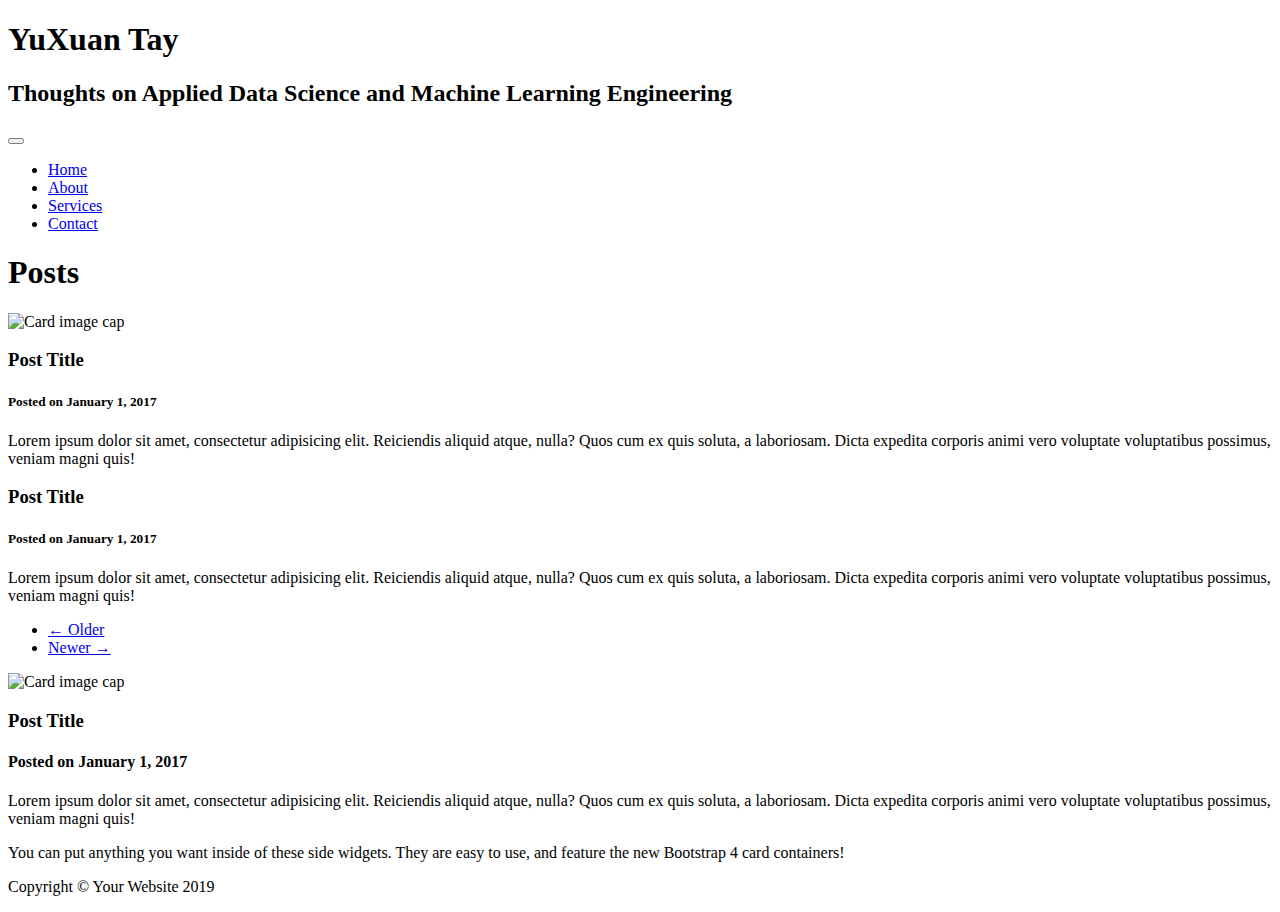
==== bootstrap/index.html @ 027afe80 "add bootstrap and bulma" ====
<!DOCTYPE html>
<html lang="en">
  <head>
    <!-- Required meta tags -->
    <meta charset="utf-8" />
    <meta name="viewport" content="width=device-width, initial-scale=1" />

    <!-- SEO -->
    <title>Blog Home</title>

    <!-- Bootstrap CSS -->
    <link
      rel="stylesheet"
      href="https://stackpath.bootstrapcdn.com/bootstrap/4.5.0/css/bootstrap.min.css"
      integrity="sha384-9aIt2nRpC12Uk9gS9baDl411NQApFmC26EwAOH8WgZl5MYYxFfc+NcPb1dKGj7Sk"
      crossorigin="anonymous"
    />
  </head>

  <body class="bg-light text-dark">
    <!-- hero -->
    <div class="jumbotron bg-info text-light rounded-0 mb-0">
      <div class="container">
        <h1>YuXuan Tay</h1>
        <h2 class="lead">
          Thoughts on Applied Data Science and Machine Learning Engineering
        </h2>
      </div>
    </div>
    <!-- hero -->

    <!-- Navigation -->
    <nav class="navbar navbar-expand-md navbar-dark bg-info">
      <div class="container">
        <button class="navbar-toggler" type="button" data-toggle="collapse" data-target="#navbarHeader">
          <span class="navbar-toggler-icon"></span>
        </button>

        <div class="collapse navbar-collapse" id="navbarHeader">
          <ul class="navbar-nav">
            <li class="nav-item active">
              <a class="nav-link" href="#">Home</a>
            </li>
            <li class="nav-item">
              <a class="nav-link" href="#">About</a>
            </li>
            <li class="nav-item">
              <a class="nav-link" href="#">Services</a>
            </li>
            <li class="nav-item">
              <a class="nav-link" href="#">Contact</a>
            </li>
          </ul>
        </div>
      </div>
    </nav>

    <!-- Page Content -->
    <div class="container mt-4">
      <div class="row">
        <!-- Blog Entries Column -->
        <div class="col-md-8">
          <h1 class="mb-4">
            Posts
          </h1>

          <!-- Blog Post -->
          <div class="card mb-4">
            <img class="card-img-top" src="http://placehold.it/750x300" alt="Card image cap" />
            <div class="card-body">
              <h3 class="card-title">Post Title</h3>
              <h5 class="card-subtitle lead text-muted mb-4">
                Posted on January 1, 2017
              </h5>
              <p class="card-text">
                Lorem ipsum dolor sit amet, consectetur adipisicing elit. Reiciendis aliquid atque, nulla? Quos cum ex
                quis soluta, a laboriosam. Dicta expedita corporis animi vero voluptate voluptatibus possimus, veniam
                magni quis!
              </p>
            </div>
          </div>

          <!-- Blog Post -->
          <div class="card mb-4">
            <div class="card-body">
              <h3 class="card-title">Post Title</h3>
              <h5 class="card-subtitle lead text-muted mb-4">
                Posted on January 1, 2017
              </h5>
              <p class="card-text">
                Lorem ipsum dolor sit amet, consectetur adipisicing elit. Reiciendis aliquid atque, nulla? Quos cum ex
                quis soluta, a laboriosam. Dicta expedita corporis animi vero voluptate voluptatibus possimus, veniam
                magni quis!
              </p>
            </div>
          </div>

          <!-- Pagination -->
          <ul class="pagination justify-content-center mb-4">
            <li class="page-item">
              <a class="page-link" href="#">&larr; Older</a>
            </li>
            <li class="page-item disabled">
              <a class="page-link" href="#">Newer &rarr;</a>
            </li>
          </ul>
        </div>

        <!-- Sidebar Widgets Column -->
        <div class="col-md-4">
          <!-- Search Widget -->
          <div class="card mb-4">
            <img class="card-img-top rounded-circle mx-auto" src="http://placehold.it/300x300" alt="Card image cap" />
            <div class="card-body">
              <h3 class="card-title">Post Title</h3>
              <h4 class="card-subtitle text-muted mb-4">
                Posted on January 1, 2017
              </h4>
              <p class="card-text">
                Lorem ipsum dolor sit amet, consectetur adipisicing elit. Reiciendis aliquid atque, nulla? Quos cum ex
                quis soluta, a laboriosam. Dicta expedita corporis animi vero voluptate voluptatibus possimus, veniam
                magni quis!
              </p>
            </div>
          </div>

          <!-- Side Widget -->
          <div class="card mb-4">
            <div class="card-body">
              You can put anything you want inside of these side widgets. They are easy to use, and feature the new
              Bootstrap 4 card containers!
            </div>
          </div>
        </div>
      </div>
      <!-- /.row -->
    </div>

    <!-- Footer -->
    <footer class="py-5 bg-info text-light">
      <div class="container">
        <p>Copyright &copy; Your Website 2019</p>
      </div>
    </footer>

    <!-- Optional JavaScript -->
    <!-- jQuery first, then Popper.js, then Bootstrap JS -->
    <script
      src="https://code.jquery.com/jquery-3.5.1.slim.min.js"
      integrity="sha384-DfXdz2htPH0lsSSs5nCTpuj/zy4C+OGpamoFVy38MVBnE+IbbVYUew+OrCXaRkfj"
      crossorigin="anonymous"
    ></script>
    <script
      src="https://cdn.jsdelivr.net/npm/popper.js@1.16.0/dist/umd/popper.min.js"
      integrity="sha384-Q6E9RHvbIyZFJoft+2mJbHaEWldlvI9IOYy5n3zV9zzTtmI3UksdQRVvoxMfooAo"
      crossorigin="anonymous"
    ></script>
    <script
      src="https://stackpath.bootstrapcdn.com/bootstrap/4.5.0/js/bootstrap.min.js"
      integrity="sha384-OgVRvuATP1z7JjHLkuOU7Xw704+h835Lr+6QL9UvYjZE3Ipu6Tp75j7Bh/kR0JKI"
      crossorigin="anonymous"
    ></script>
  </body>
</html>
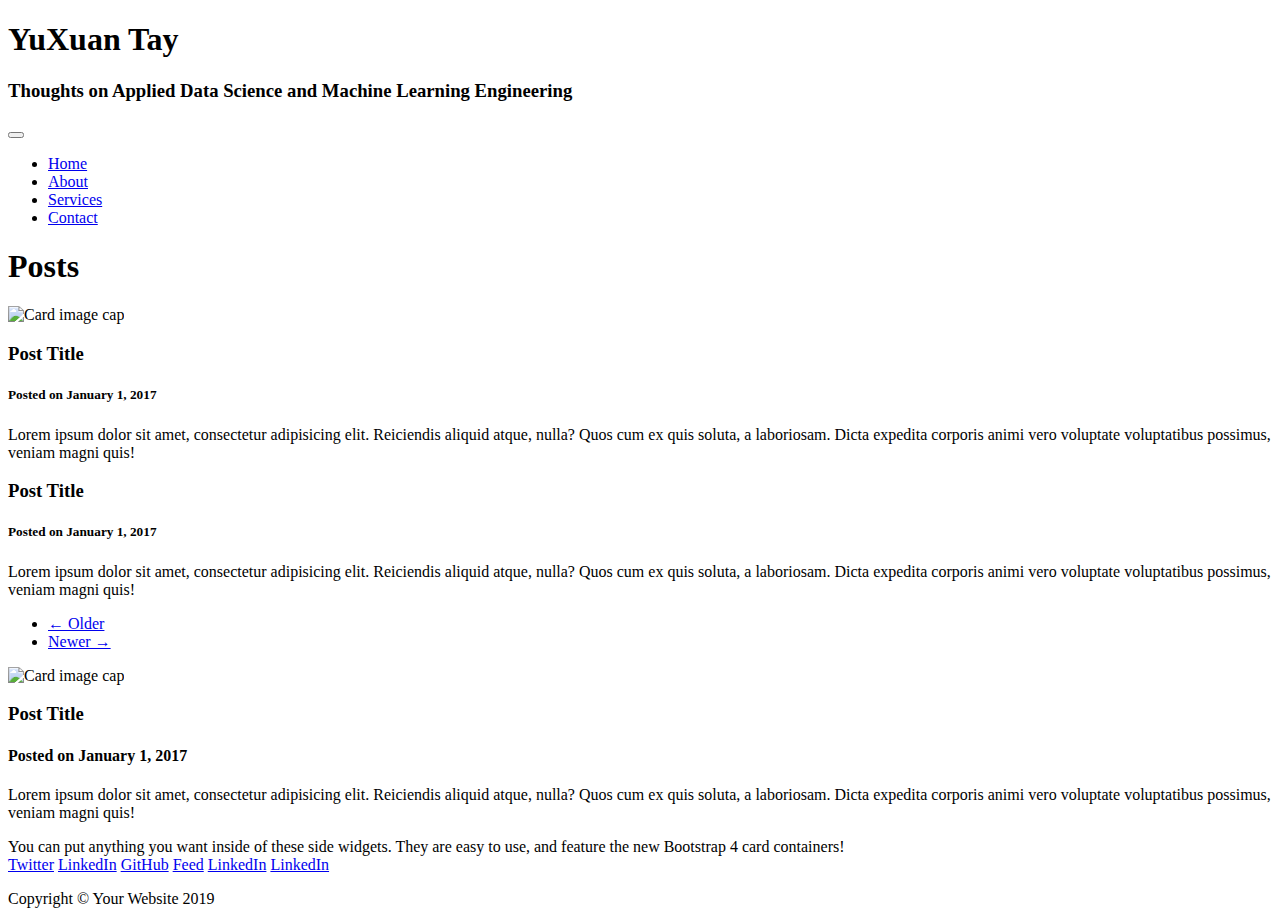
==== commit 2d94217d: "remove jumbotron" ====
--- a/bootstrap/index.html
+++ b/bootstrap/index.html
@@ -19,12 +19,10 @@
 
   <body class="bg-light text-dark">
     <!-- hero -->
-    <div class="jumbotron bg-info text-light rounded-0 mb-0">
+    <div class="py-5 bg-info text-light">
       <div class="container">
-        <h1>YuXuan Tay</h1>
-        <h2 class="lead">
-          Thoughts on Applied Data Science and Machine Learning Engineering
-        </h2>
+        <h1 class="display-4">YuXuan Tay</h1>
+        <h3 class="">Thoughts on Applied Data Science and Machine Learning Engineering</h2>
       </div>
     </div>
     <!-- hero -->
@@ -73,9 +71,8 @@
                 Posted on January 1, 2017
               </h5>
               <p class="card-text">
-                Lorem ipsum dolor sit amet, consectetur adipisicing elit. Reiciendis aliquid atque, nulla? Quos cum ex
-                quis soluta, a laboriosam. Dicta expedita corporis animi vero voluptate voluptatibus possimus, veniam
-                magni quis!
+                Lorem ipsum dolor sit amet, consectetur adipisicing elit. Reiciendis aliquid atque, nulla? Quos cum ex quis
+                soluta, a laboriosam. Dicta expedita corporis animi vero voluptate voluptatibus possimus, veniam magni quis!
               </p>
             </div>
           </div>
@@ -88,9 +85,8 @@
                 Posted on January 1, 2017
               </h5>
               <p class="card-text">
-                Lorem ipsum dolor sit amet, consectetur adipisicing elit. Reiciendis aliquid atque, nulla? Quos cum ex
-                quis soluta, a laboriosam. Dicta expedita corporis animi vero voluptate voluptatibus possimus, veniam
-                magni quis!
+                Lorem ipsum dolor sit amet, consectetur adipisicing elit. Reiciendis aliquid atque, nulla? Quos cum ex quis
+                soluta, a laboriosam. Dicta expedita corporis animi vero voluptate voluptatibus possimus, veniam magni quis!
               </p>
             </div>
           </div>
@@ -117,9 +113,8 @@
                 Posted on January 1, 2017
               </h4>
               <p class="card-text">
-                Lorem ipsum dolor sit amet, consectetur adipisicing elit. Reiciendis aliquid atque, nulla? Quos cum ex
-                quis soluta, a laboriosam. Dicta expedita corporis animi vero voluptate voluptatibus possimus, veniam
-                magni quis!
+                Lorem ipsum dolor sit amet, consectetur adipisicing elit. Reiciendis aliquid atque, nulla? Quos cum ex quis
+                soluta, a laboriosam. Dicta expedita corporis animi vero voluptate voluptatibus possimus, veniam magni quis!
               </p>
             </div>
           </div>
@@ -127,8 +122,8 @@
           <!-- Side Widget -->
           <div class="card mb-4">
             <div class="card-body">
-              You can put anything you want inside of these side widgets. They are easy to use, and feature the new
-              Bootstrap 4 card containers!
+              You can put anything you want inside of these side widgets. They are easy to use, and feature the new Bootstrap 4
+              card containers!
             </div>
           </div>
         </div>
@@ -137,8 +132,18 @@
     </div>
 
     <!-- Footer -->
+    <div class="bg-info text-light">
+      <div class="container">
+        <a class="btn btn-info rounded-0 mx-0" href="#">Twitter</a>
+        <a class="btn btn-info rounded-0 mx-0" href="#">LinkedIn</a>
+        <a class="btn btn-info rounded-0 mx-0" href="#">GitHub</a>
+        <a class="btn btn-info rounded-0 mx-0" href="#">Feed</a>
+        <a class="btn btn-info rounded-0 mx-0" href="#">LinkedIn</a>
+        <a class="btn btn-info rounded-0 mx-0" href="#">LinkedIn</a>
+      </div>
+    </div>
     <footer class="py-5 bg-info text-light">
-      <div class="container">
+      <div class="container px-4">
         <p>Copyright &copy; Your Website 2019</p>
       </div>
     </footer>
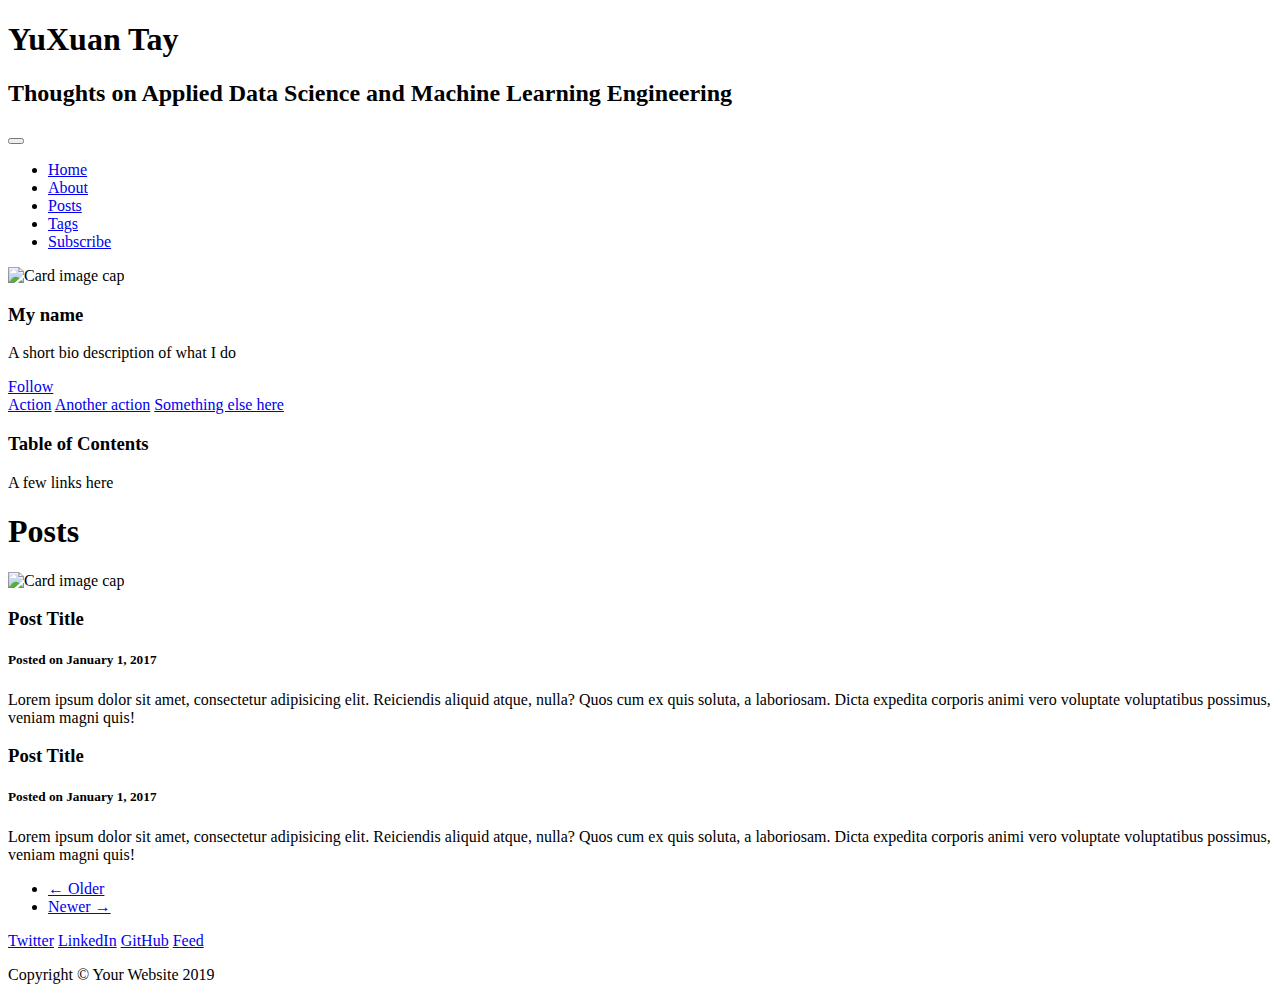
==== commit dd0ab907: "move sidebar" ====
--- a/bootstrap/index.html
+++ b/bootstrap/index.html
@@ -22,7 +22,7 @@
     <div class="py-5 bg-info text-light">
       <div class="container">
         <h1 class="display-4">YuXuan Tay</h1>
-        <h3 class="">Thoughts on Applied Data Science and Machine Learning Engineering</h2>
+        <h2 class="">Thoughts on Applied Data Science and Machine Learning Engineering</h2>
       </div>
     </div>
     <!-- hero -->
@@ -43,10 +43,13 @@
               <a class="nav-link" href="#">About</a>
             </li>
             <li class="nav-item">
-              <a class="nav-link" href="#">Services</a>
+              <a class="nav-link" href="#">Posts</a>
             </li>
             <li class="nav-item">
-              <a class="nav-link" href="#">Contact</a>
+              <a class="nav-link" href="#">Tags</a>
+            </li>
+            <li class="nav-item">
+              <a class="nav-link" href="#">Subscribe</a>
             </li>
           </ul>
         </div>
@@ -56,6 +59,51 @@
     <!-- Page Content -->
     <div class="container mt-4">
       <div class="row">
+        <!-- Sidebar Widgets Column -->
+        <aside class="col-md-4">
+          <!-- Author profile -->
+          <div class="card mb-4">
+            <img class="card-img-top rounded-circle mx-auto w-75" src="http://placehold.it/300x300" alt="Card image cap" />
+            <div class="card-body">
+              <h3 class="card-title">My name</h3>
+              <p class="card-text">
+                A short bio description of what I do
+              </p>
+              <div class="dropdown show">
+                <a
+                  class="btn btn-secondary dropdown-toggle"
+                  href="#"
+                  role="button"
+                  id="dropdownMenuLink"
+                  data-toggle="dropdown"
+                  aria-haspopup="true"
+                  aria-expanded="false"
+                >
+                  Follow
+                </a>
+
+                <div class="dropdown-menu" aria-labelledby="dropdownMenuLink">
+                  <a class="dropdown-item" href="#">Action</a>
+                  <a class="dropdown-item" href="#">Another action</a>
+                  <a class="dropdown-item" href="#">Something else here</a>
+                </div>
+              </div>
+            </div>
+          </div>
+          <!-- Author profile -->
+
+          <!-- Table of contents -->
+          <div class="card mb-4">
+            <div class="card-body">
+              <h3 class="card-title">Table of Contents</h3>
+              <p class="card-text">
+                A few links here
+              </p>
+            </div>
+          </div>
+          <!-- Table of contents -->
+        </aside>
+
         <!-- Blog Entries Column -->
         <div class="col-md-8">
           <h1 class="mb-4">
@@ -101,32 +149,6 @@
             </li>
           </ul>
         </div>
-
-        <!-- Sidebar Widgets Column -->
-        <div class="col-md-4">
-          <!-- Search Widget -->
-          <div class="card mb-4">
-            <img class="card-img-top rounded-circle mx-auto" src="http://placehold.it/300x300" alt="Card image cap" />
-            <div class="card-body">
-              <h3 class="card-title">Post Title</h3>
-              <h4 class="card-subtitle text-muted mb-4">
-                Posted on January 1, 2017
-              </h4>
-              <p class="card-text">
-                Lorem ipsum dolor sit amet, consectetur adipisicing elit. Reiciendis aliquid atque, nulla? Quos cum ex quis
-                soluta, a laboriosam. Dicta expedita corporis animi vero voluptate voluptatibus possimus, veniam magni quis!
-              </p>
-            </div>
-          </div>
-
-          <!-- Side Widget -->
-          <div class="card mb-4">
-            <div class="card-body">
-              You can put anything you want inside of these side widgets. They are easy to use, and feature the new Bootstrap 4
-              card containers!
-            </div>
-          </div>
-        </div>
       </div>
       <!-- /.row -->
     </div>
@@ -134,12 +156,10 @@
     <!-- Footer -->
     <div class="bg-info text-light">
       <div class="container">
-        <a class="btn btn-info rounded-0 mx-0" href="#">Twitter</a>
-        <a class="btn btn-info rounded-0 mx-0" href="#">LinkedIn</a>
-        <a class="btn btn-info rounded-0 mx-0" href="#">GitHub</a>
-        <a class="btn btn-info rounded-0 mx-0" href="#">Feed</a>
-        <a class="btn btn-info rounded-0 mx-0" href="#">LinkedIn</a>
-        <a class="btn btn-info rounded-0 mx-0" href="#">LinkedIn</a>
+        <a class="btn btn-info rounded-0" href="#">Twitter</a>
+        <a class="btn btn-info rounded-0" href="#">LinkedIn</a>
+        <a class="btn btn-info rounded-0" href="#">GitHub</a>
+        <a class="btn btn-info rounded-0" href="#">Feed</a>
       </div>
     </div>
     <footer class="py-5 bg-info text-light">
